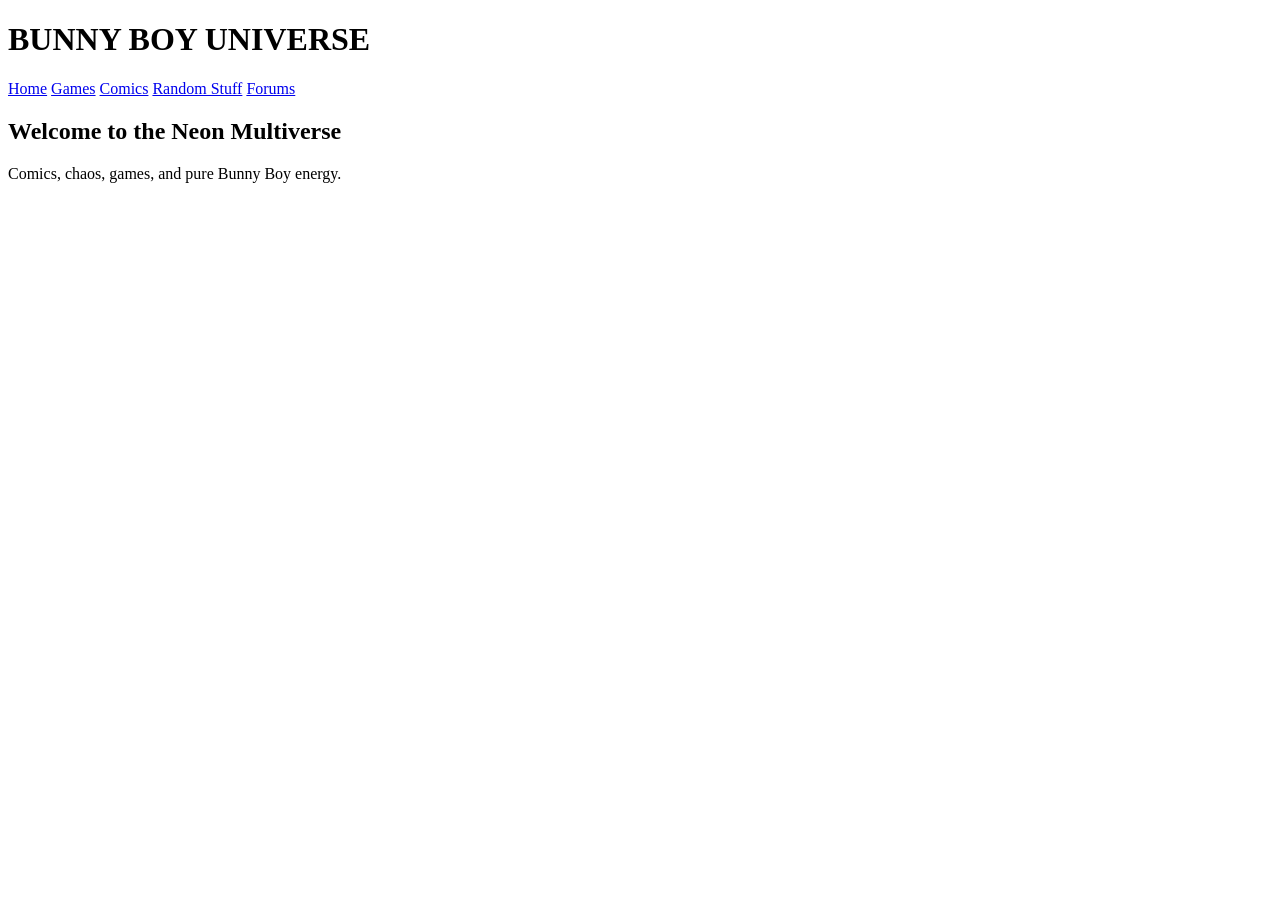
==== index.html @ 2d4fcd47 "Create index.html" ====
<!DOCTYPE html>
<html lang="en">
<head>
<meta charset="UTF-8">
<title>Bunny Boy Universe</title>
<link rel="stylesheet" href="style.css">
</head>

<body>

<header class="neon-header">
  <h1 class="glow">BUNNY BOY UNIVERSE</h1>
  <nav>
    <a href="index.html">Home</a>
    <a href="games.html">Games</a>
    <a href="comics.html">Comics</a>
    <a href="random.html">Random Stuff</a>
    <a href="forums.html">Forums</a>
  </nav>
</header>

<section class="hero">
  <h2 class="glow-small">Welcome to the Neon Multiverse</h2>
  <p>Comics, chaos, games, and pure Bunny Boy energy.</p>
</section>

</body>
</html>
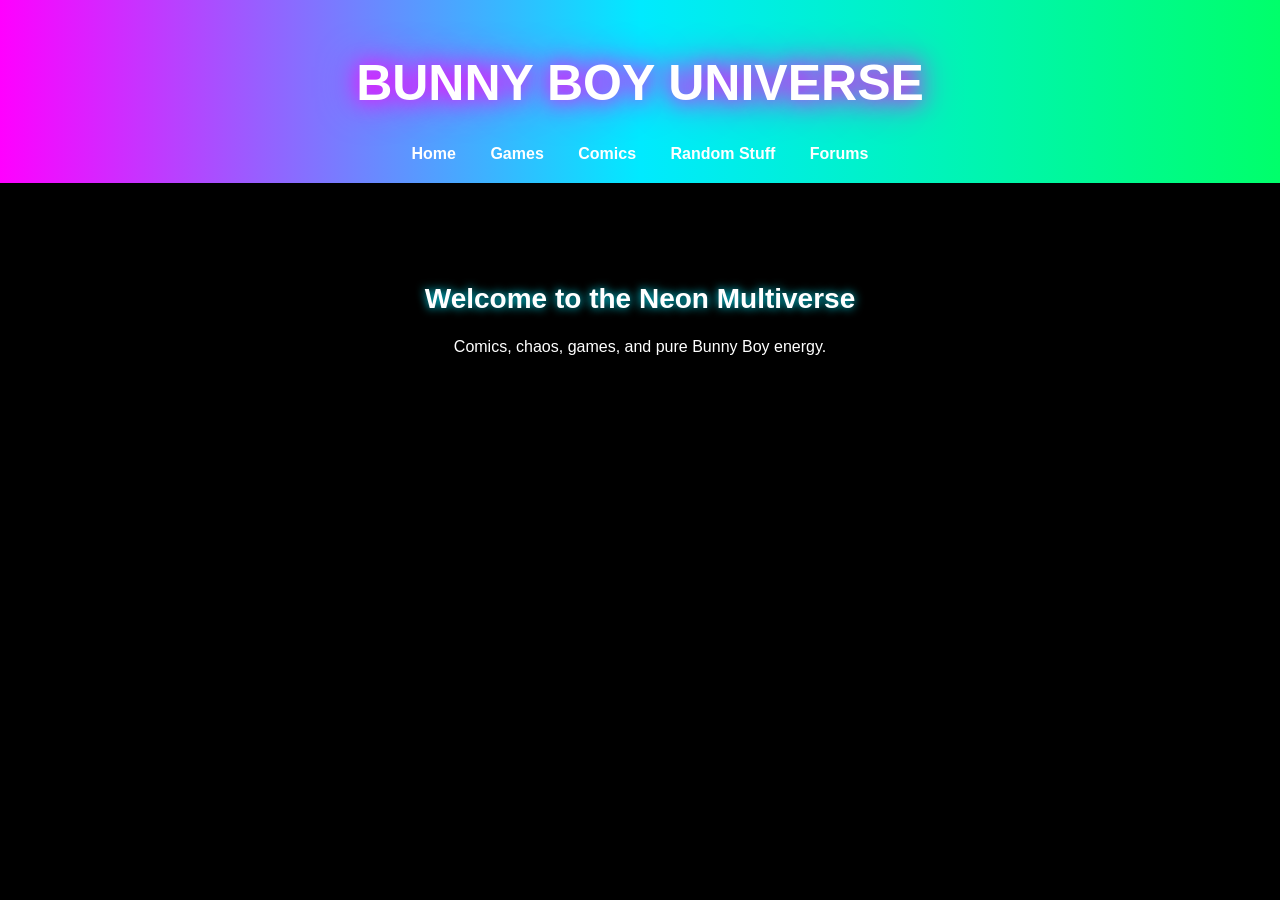
==== commit 5b2ef3ea: "Update index.html" ====
--- a/index.html
+++ b/index.html
@@ -23,6 +23,18 @@
   <h2 class="glow-small">Welcome to the Neon Multiverse</h2>
   <p>Comics, chaos, games, and pure Bunny Boy energy.</p>
 </section>
+<script>
+document.addEventListener("mousemove", e => {
+  const dot = document.createElement("div");
+  dot.className = "trail-dot";
+  dot.style.left = e.pageX + "px";
+  dot.style.top = e.pageY + "px";
+  dot.style.backgroundColor = `hsl(${Math.random() * 360}, 100%, 60%)`;
+  document.body.appendChild(dot);
+
+  setTimeout(() => dot.remove(), 500);
+});
+</script>
 
 </body>
 </html>
--- a/style.css
+++ b/style.css
@@ -0,0 +1,51 @@
+body {
+  margin: 0;
+  font-family: Arial, sans-serif;
+  background: #000;
+  color: #fff;
+  text-align: center;
+}
+
+.neon-header {
+  padding: 20px;
+  background: linear-gradient(90deg, #ff00ff, #00eaff, #00ff6a);
+  animation: glowShift 6s infinite alternate;
+}
+
+@keyframes glowShift {
+  0% { filter: drop-shadow(0 0 10px #ff00ff); }
+  50% { filter: drop-shadow(0 0 10px #00eaff); }
+  100% { filter: drop-shadow(0 0 10px #00ff6a); }
+}
+
+nav a {
+  margin: 0 15px;
+  color: white;
+  text-decoration: none;
+  font-weight: bold;
+  transition: 0.3s;
+}
+
+nav a:hover {
+  text-shadow: 0 0 10px #fff;
+}
+
+.glow {
+  font-size: 50px;
+  text-shadow: 0 0 20px #ff00ff, 0 0 40px #ff00ff;
+  animation: pulse 2s infinite alternate;
+}
+
+.glow-small {
+  font-size: 28px;
+  text-shadow: 0 0 10px #00eaff;
+}
+
+@keyframes pulse {
+  0% { text-shadow: 0 0 20px #ff00ff; }
+  100% { text-shadow: 0 0 40px #ff00ff; }
+}
+
+.hero {
+  margin-top: 100px;
+}
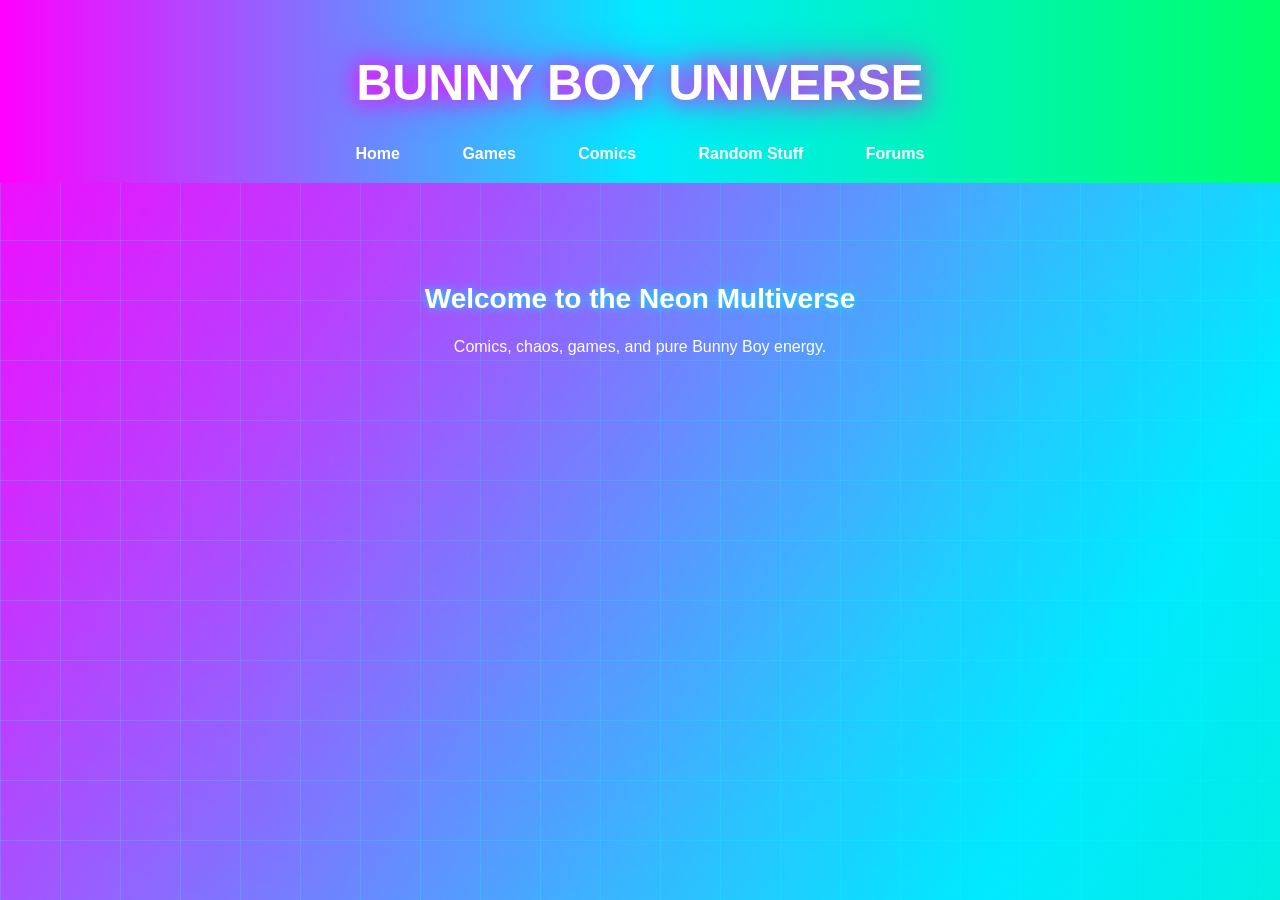
==== commit a2e8daea: "Update index.html" ====
--- a/index.html
+++ b/index.html
@@ -35,6 +35,7 @@
   setTimeout(() => dot.remove(), 500);
 });
 </script>
+<div class="fog"></div>
 
 </body>
 </html>
--- a/style.css
+++ b/style.css
@@ -49,3 +49,113 @@
 .hero {
   margin-top: 100px;
 }
+.trail-dot {
+  position: absolute;
+  width: 14px;
+  height: 14px;
+  border-radius: 50%;
+  pointer-events: none;
+  transform: translate(-50%, -50%);
+  animation: trailFade 0.5s linear forwards;
+}
+
+@keyframes trailFade {
+  from { opacity: 1; transform: scale(1); }
+  to { opacity: 0; transform: scale(0); }
+}
+nav a {
+  margin: 0 15px;
+  color: white;
+  text-decoration: none;
+  font-weight: bold;
+  transition: 0.2s ease;
+  padding: 8px 14px;
+  border-radius: 6px;
+}
+
+nav a:hover {
+  text-shadow: 0 0 10px #fff;
+  transform: scale(1.1);
+}
+
+nav a:active {
+  animation: clickPop 0.2s ease;
+}
+
+@keyframes clickPop {
+  0% { transform: scale(1); filter: drop-shadow(0 0 0px #0ff); }
+  50% { transform: scale(0.85); filter: drop-shadow(0 0 10px #0ff); }
+  100% { transform: scale(1); filter: drop-shadow(0 0 0px #0ff); }
+}
+body {
+  margin: 0;
+  font-family: Arial, sans-serif;
+  color: #fff;
+  text-align: center;
+
+  background: linear-gradient(120deg,
+    #ff00ff,
+    #00eaff,
+    #00ff6a,
+    #ff0099,
+    #00aaff
+  );
+  background-size: 400% 400%;
+  animation: gradientShift 12s ease infinite;
+}
+
+@keyframes gradientShift {
+  0% { background-position: 0% 50%; }
+  50% { background-position: 100% 50%; }
+  100% { background-position: 0% 50%; }
+}
+body::before {
+  content: "";
+  position: fixed;
+  inset: 0;
+  z-index: -3;
+  pointer-events: none;
+
+  background-image:
+    linear-gradient(#0ff4 1px, transparent 1px),
+    linear-gradient(90deg, #0ff4 1px, transparent 1px);
+  background-size: 60px 60px;
+
+  animation: gridMove 6s linear infinite;
+}
+
+@keyframes gridMove {
+  from { transform: translateY(0); }
+  to { transform: translateY(60px); }
+}
+body::after {
+  content: "";
+  position: fixed;
+  inset: 0;
+  z-index: -4;
+  pointer-events: none;
+
+  background: url('https://i.imgur.com/9yG7z8S.png'); /* tiny star texture */
+  opacity: 0.4;
+  animation: starDrift 40s linear infinite;
+}
+
+@keyframes starDrift {
+  from { background-position: 0 0; }
+  to { background-position: 2000px 2000px; }
+}
+.fog {
+  position: fixed;
+  inset: 0;
+  z-index: -2;
+  pointer-events: none;
+
+  background: radial-gradient(circle at 30% 30%, #ff00ff33, transparent 60%),
+              radial-gradient(circle at 70% 70%, #00eaff33, transparent 60%);
+  animation: fogMove 12s ease-in-out infinite alternate;
+}
+
+@keyframes fogMove {
+  from { transform: translate(0, 0); }
+  to { transform: translate(40px, -40px); }
+}
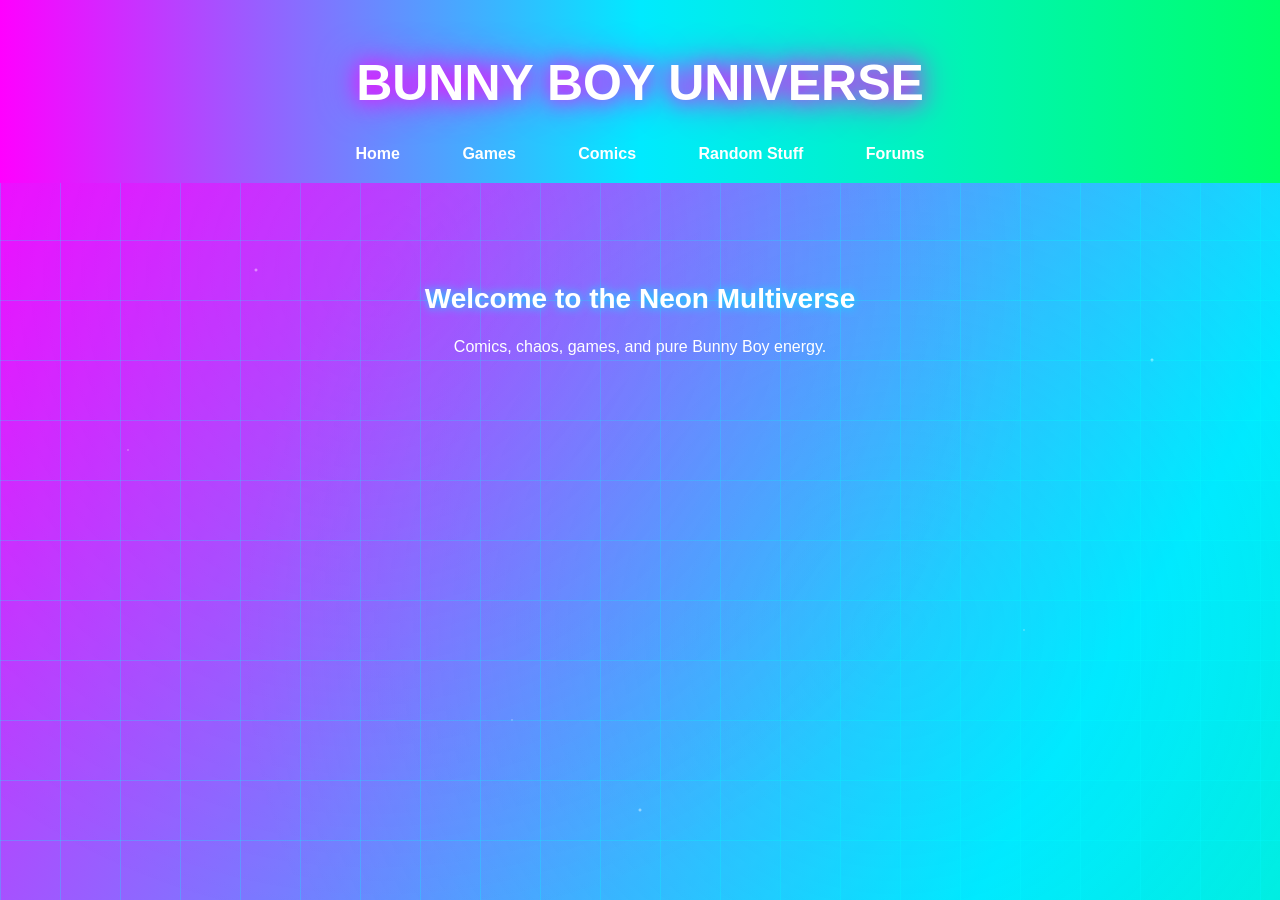
==== commit b607335a: "Update index.html" ====
--- a/index.html
+++ b/index.html
@@ -36,6 +36,18 @@
 });
 </script>
 <div class="fog"></div>
+<script>
+for (let i = 0; i < 40; i++) {
+  const p = document.createElement("div");
+  p.className = "particle";
+  p.style.left = Math.random() * 100 + "vw";
+  p.style.top = Math.random() * 100 + "vh";
+  p.style.backgroundColor = `hsl(${Math.random()*360}, 100%, 70%)`;
+  p.style.animationDuration = 5 + Math.random() * 10 + "s";
+  document.body.appendChild(p);
+}
+</script>
+<div class="starfield"></div>
 
 </body>
 </html>
--- a/style.css
+++ b/style.css
@@ -128,17 +128,7 @@
   from { transform: translateY(0); }
   to { transform: translateY(60px); }
 }
-body::after {
-  content: "";
-  position: fixed;
-  inset: 0;
-  z-index: -4;
-  pointer-events: none;
 
-  background: url('https://i.imgur.com/9yG7z8S.png'); /* tiny star texture */
-  opacity: 0.4;
-  animation: starDrift 40s linear infinite;
-}
 
 @keyframes starDrift {
   from { background-position: 0 0; }
@@ -159,3 +149,38 @@
   from { transform: translate(0, 0); }
   to { transform: translate(40px, -40px); }
 }
+.starfield {
+  position: fixed;
+  inset: 0;
+  z-index: -5;
+  pointer-events: none;
+  overflow: hidden;
+}
+
+/* Two layers of stars for depth */
+.starfield::before,
+.starfield::after {
+  content: "";
+  position: absolute;
+  inset: 0;
+  background:
+    radial-gradient(2px 2px at 20% 30%, #ffffff, transparent),
+    radial-gradient(1px 1px at 80% 70%, #ffffff, transparent),
+    radial-gradient(2px 2px at 50% 90%, #ffffff, transparent),
+    radial-gradient(1px 1px at 10% 50%, #ffffff, transparent),
+    radial-gradient(2px 2px at 70% 20%, #ffffff, transparent),
+    radial-gradient(1px 1px at 40% 80%, #ffffff, transparent),
+    radial-gradient(2px 2px at 90% 40%, #ffffff, transparent);
+  opacity: 0.6;
+  animation: starDrift 40s linear infinite;
+}
+
+.starfield::after {
+  opacity: 0.3;
+  animation-duration: 70s;
+}
+
+@keyframes starDrift {
+  from { transform: translateY(0); }
+  to { transform: translateY(2000px); }
+}
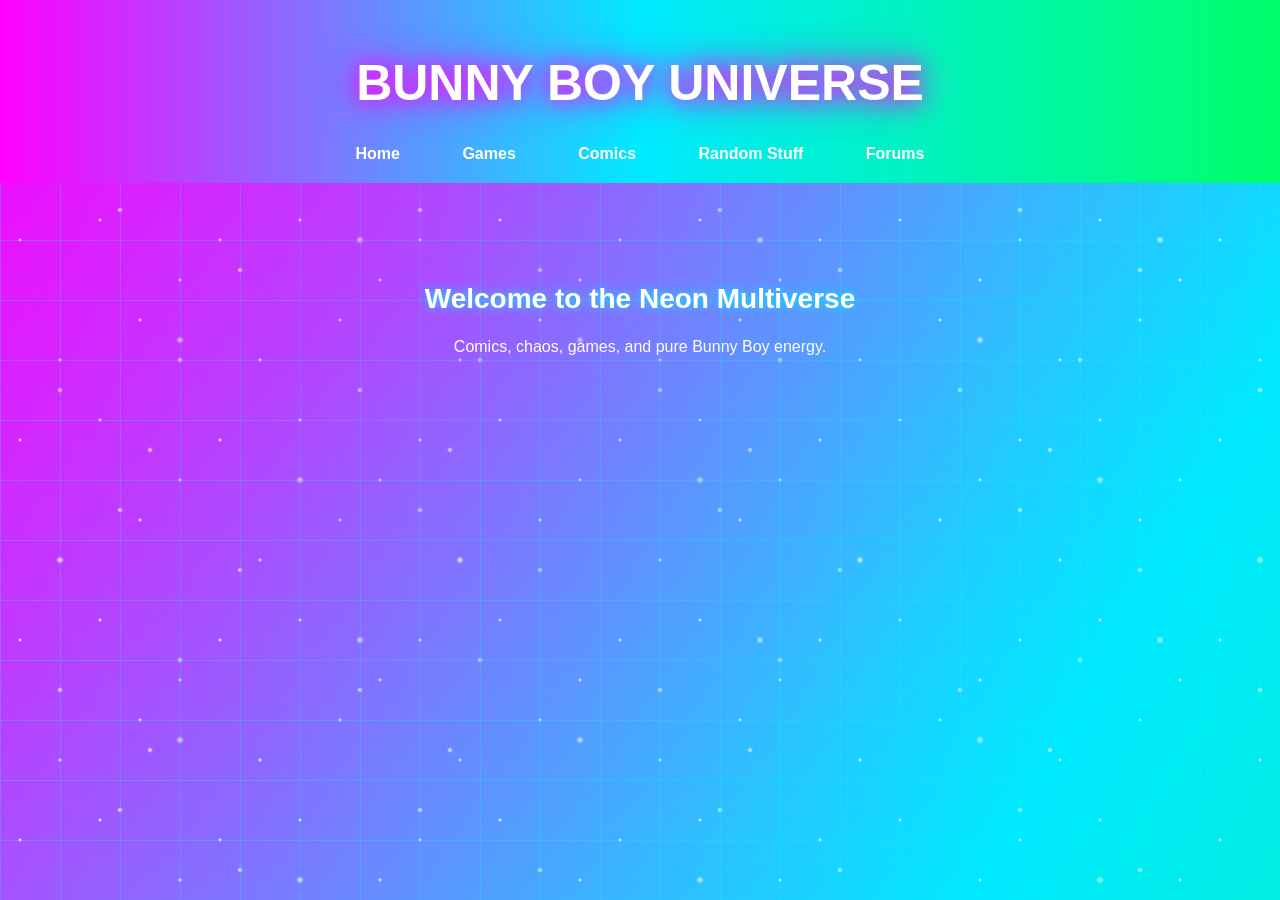
==== commit 970dbf04: "Update index.html" ====
--- a/index.html
+++ b/index.html
@@ -48,6 +48,8 @@
 }
 </script>
 <div class="starfield"></div>
+<div class="starfield"></div>
+<div class="starfield-foreground"></div>
 
 </body>
 </html>
--- a/style.css
+++ b/style.css
@@ -152,35 +152,70 @@
 .starfield {
   position: fixed;
   inset: 0;
-  z-index: -5;
+  z-index: -10;
   pointer-events: none;
   overflow: hidden;
 }
 
-/* Two layers of stars for depth */
-.starfield::before,
+/* LAYER 1 — lots of small stars */
+.starfield::before {
+  content: "";
+  position: absolute;
+  inset: 0;
+  background-image:
+    radial-gradient(2px 2px at 10% 20%, #fff, transparent),
+    radial-gradient(2px 2px at 30% 80%, #fff, transparent),
+    radial-gradient(2px 2px at 50% 10%, #fff, transparent),
+    radial-gradient(2px 2px at 70% 60%, #fff, transparent),
+    radial-gradient(2px 2px at 90% 40%, #fff, transparent);
+  background-size: 200px 200px;
+  opacity: 0.8;
+  animation: starDrift1 40s linear infinite;
+}
+
+/* LAYER 2 — medium stars */
 .starfield::after {
   content: "";
   position: absolute;
   inset: 0;
-  background:
-    radial-gradient(2px 2px at 20% 30%, #ffffff, transparent),
-    radial-gradient(1px 1px at 80% 70%, #ffffff, transparent),
-    radial-gradient(2px 2px at 50% 90%, #ffffff, transparent),
-    radial-gradient(1px 1px at 10% 50%, #ffffff, transparent),
-    radial-gradient(2px 2px at 70% 20%, #ffffff, transparent),
-    radial-gradient(1px 1px at 40% 80%, #ffffff, transparent),
-    radial-gradient(2px 2px at 90% 40%, #ffffff, transparent);
+  background-image:
+    radial-gradient(3px 3px at 20% 30%, #fff, transparent),
+    radial-gradient(3px 3px at 40% 70%, #fff, transparent),
+    radial-gradient(3px 3px at 60% 20%, #fff, transparent),
+    radial-gradient(3px 3px at 80% 90%, #fff, transparent),
+    radial-gradient(3px 3px at 50% 50%, #fff, transparent);
+  background-size: 300px 300px;
   opacity: 0.6;
-  animation: starDrift 40s linear infinite;
-}
-
-.starfield::after {
-  opacity: 0.3;
-  animation-duration: 70s;
-}
-
-@keyframes starDrift {
+  animation: starDrift2 60s linear infinite;
+}
+
+/* LAYER 3 — big bright stars */
+.starfield-foreground {
+  position: fixed;
+  inset: 0;
+  z-index: -9;
+  pointer-events: none;
+  background-image:
+    radial-gradient(4px 4px at 15% 40%, #fff, transparent),
+    radial-gradient(4px 4px at 75% 20%, #fff, transparent),
+    radial-gradient(4px 4px at 45% 85%, #fff, transparent),
+    radial-gradient(4px 4px at 90% 60%, #fff, transparent);
+  background-size: 400px 400px;
+  opacity: 0.9;
+  animation: starDrift3 80s linear infinite;
+}
+
+@keyframes starDrift1 {
   from { transform: translateY(0); }
   to { transform: translateY(2000px); }
 }
+
+@keyframes starDrift2 {
+  from { transform: translateY(0); }
+  to { transform: translateY(2500px); }
+}
+
+@keyframes starDrift3 {
+  from { transform: translateY(0); }
+  to { transform: translateY(3000px); }
+}
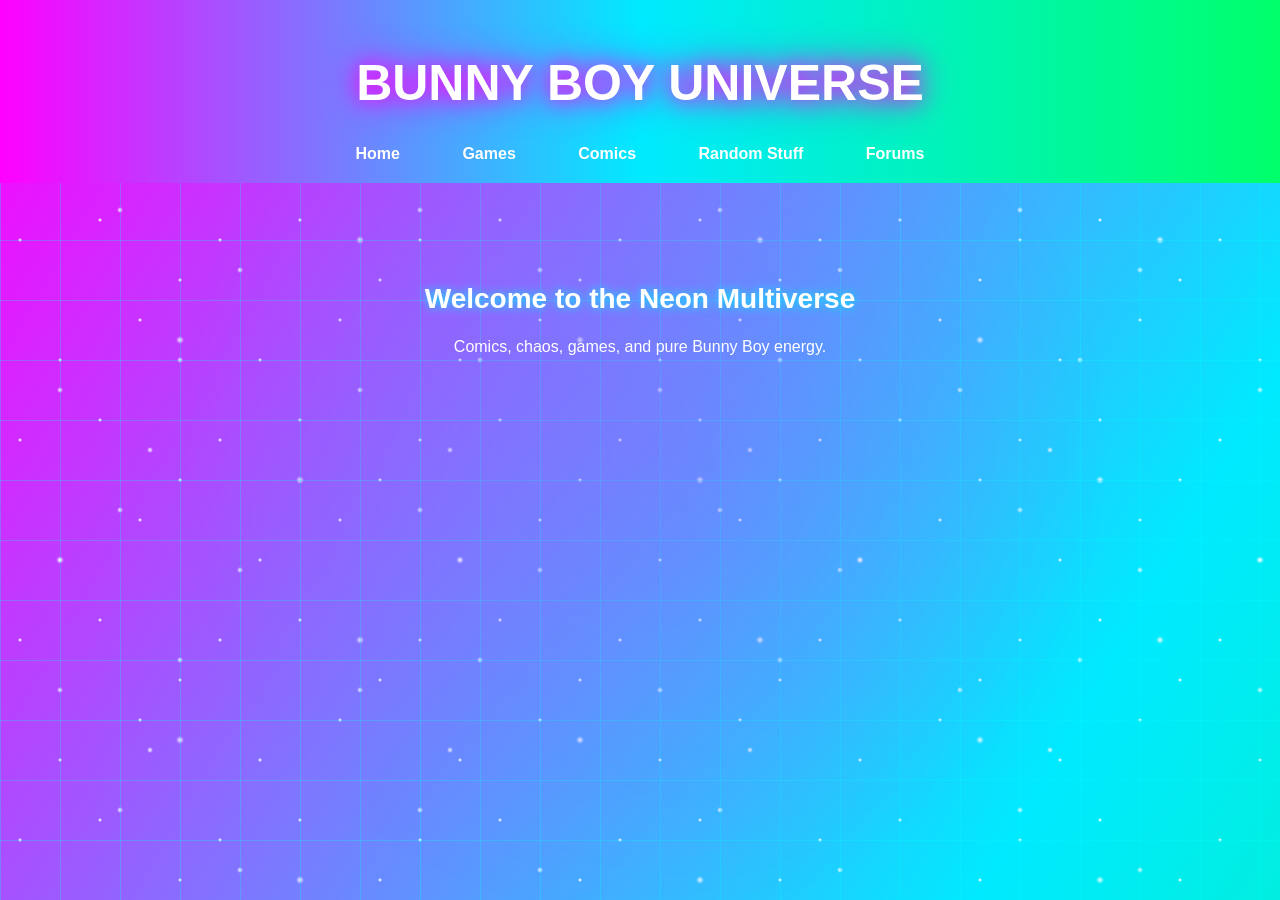
==== commit 955ec19f: "Update index.html" ====
--- a/index.html
+++ b/index.html
@@ -50,6 +50,14 @@
 <div class="starfield"></div>
 <div class="starfield"></div>
 <div class="starfield-foreground"></div>
+<script>
+document.addEventListener("mousemove", e => {
+  const x = (e.clientX / window.innerWidth) * 100;
+  const y = (e.clientY / window.innerHeight) * 100;
+  document.documentElement.style.setProperty("--x", x + "%");
+  document.documentElement.style.setProperty("--y", y + "%");
+});
+</script>
 
 </body>
 </html>
--- a/style.css
+++ b/style.css
@@ -140,15 +140,12 @@
   z-index: -2;
   pointer-events: none;
 
-  background: radial-gradient(circle at 30% 30%, #ff00ff33, transparent 60%),
-              radial-gradient(circle at 70% 70%, #00eaff33, transparent 60%);
-  animation: fogMove 12s ease-in-out infinite alternate;
-}
-
-@keyframes fogMove {
-  from { transform: translate(0, 0); }
-  to { transform: translate(40px, -40px); }
-}
+  background:
+    radial-gradient(circle at var(--x, 50%) var(--y, 50%), #ff00ff33, transparent 60%),
+    radial-gradient(circle at calc(100% - var(--x, 50%)) calc(100% - var(--y, 50%)), #00eaff33, transparent 60%);
+  transition: background-position 0.2s ease-out;
+}
+
 .starfield {
   position: fixed;
   inset: 0;
